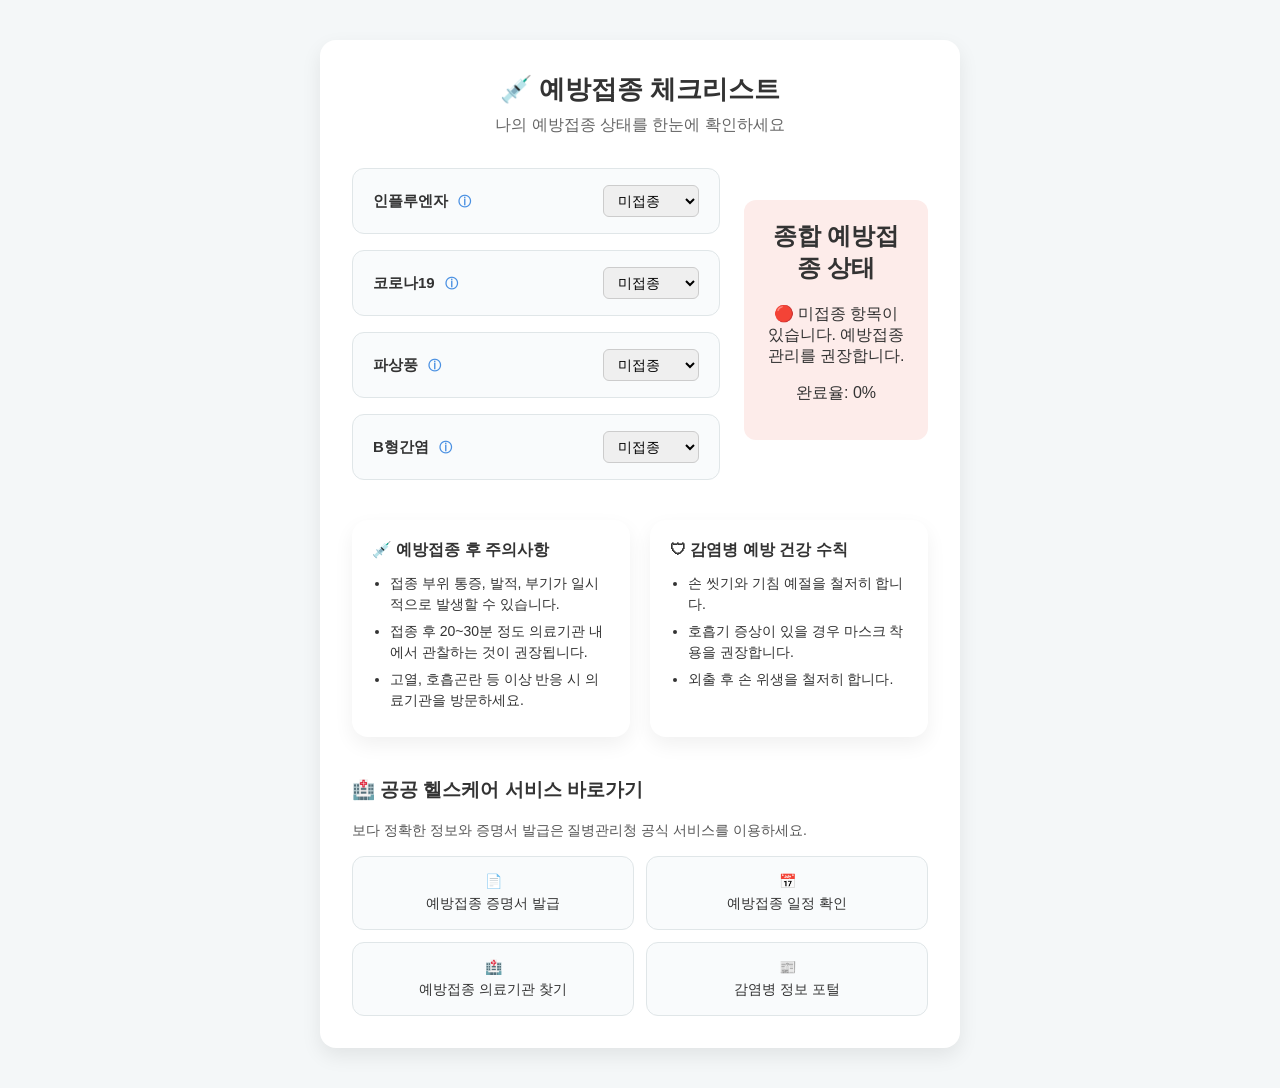
==== index.html @ b50ae6a6 "예방접종 체크리스트 및 종합상태" ====
<!DOCTYPE html>
<html lang="ko">
<head>
  <meta charset="UTF-8" />
  <title>예방접종 헬스케어 대시보드</title>
  <link rel="stylesheet" href="style.css" />
</head>
<body>

  <div class="container">
    <!-- ===== 헤더 ===== -->
    <header>
      <h1>💉 예방접종 체크리스트</h1>
      <p>나의 예방접종 상태를 한눈에 확인하세요</p>
    </header>

    <!-- ===== 대시보드 (좌: 체크리스트 / 우: 종합상태) ===== -->
    <div class="dashboard">

      <!-- 왼쪽 영역 -->
      <div class="main-area">
        <section class="vaccination-list">

          <div class="vaccine-card">
            <span class="vaccine-name">
              인플루엔자
              <span class="tooltip">ⓘ
                <span class="tooltip-text">
                  매년 유행하는 인플루엔자 예방을 위한 접종입니다.
                </span>
              </span>
            </span>
            <select>
              <option>미접종</option>
              <option>1차 완료</option>
              <option>2차 완료</option>
              <option>완료</option>
            </select>
          </div>

          <div class="vaccine-card">
            <span class="vaccine-name">
              코로나19
              <span class="tooltip">ⓘ
                <span class="tooltip-text">
                  코로나19 감염 및 중증 진행을 예방하기 위한 예방접종입니다.
                </span>
              </span>
            </span>
            <select>
              <option>미접종</option>
              <option>1차 완료</option>
              <option>2차 완료</option>
              <option>완료</option>
            </select>
          </div>

          <div class="vaccine-card">
            <span class="vaccine-name">
              파상풍
              <span class="tooltip">ⓘ
                <span class="tooltip-text">
                  상처를 통해 감염되는 파상풍균으로부터 보호하기 위한 예방접종입니다.
                </span>
              </span>
            </span>
            <select>
              <option>미접종</option>
              <option>1차 완료</option>
              <option>완료</option>
            </select>
          </div>

          <div class="vaccine-card">
            <span class="vaccine-name">
              B형간염
              <span class="tooltip">ⓘ
                <span class="tooltip-text">
                  간염 바이러스 감염을 예방하고 만성 간질환을 방지합니다.
                </span>
              </span>
            </span>
            <select>
              <option>미접종</option>
              <option>1차 완료</option>
              <option>2차 완료</option>
              <option>3차 완료</option>
              <option>완료</option>
            </select>
          </div>

        </section>
      </div>

      <!-- 오른쪽 영역 -->
      <div class="side-area">
        <section class="summary">
          <h2>종합 예방접종 상태</h2>
          <p id="result-text">아직 평가되지 않았습니다.</p>
          <p id="progress-text"></p>
        </section>
      </div>

    </div>

    <!-- ===== 예방 정보 카드 ===== -->
    <section class="health-info">

      <div class="info-card">
        <h3>💉 예방접종 후 주의사항</h3>
        <ul>
          <li>접종 부위 통증, 발적, 부기가 일시적으로 발생할 수 있습니다.</li>
          <li>접종 후 20~30분 정도 의료기관 내에서 관찰하는 것이 권장됩니다.</li>
          <li>고열, 호흡곤란 등 이상 반응 시 의료기관을 방문하세요.</li>
        </ul>
      </div>

      <div class="info-card">
        <h3>🛡 감염병 예방 건강 수칙</h3>
        <ul>
          <li>손 씻기와 기침 예절을 철저히 합니다.</li>
          <li>호흡기 증상이 있을 경우 마스크 착용을 권장합니다.</li>
          <li>외출 후 손 위생을 철저히 합니다.</li>
        </ul>
      </div>

    </section>

    <!-- ===== 공공 헬스케어 서비스 ===== -->
    <section class="health-service">
      <h3>🏥 공공 헬스케어 서비스 바로가기</h3>
      <p class="service-desc">
        보다 정확한 정보와 증명서 발급은
        질병관리청 공식 서비스를 이용하세요.
      </p>

      <div class="service-grid">
        <a href="https://nip.kdca.go.kr" target="_blank" class="service-card">
          📄
          <span>예방접종 증명서 발급</span>
        </a>

        <a href="https://nip.kdca.go.kr/irgd/index.html" target="_blank" class="service-card">
          📅
          <span>예방접종 일정 확인</span>
        </a>

        <a href="https://nip.kdca.go.kr/irgd/center.do" target="_blank" class="service-card">
          🏥
          <span>예방접종 의료기관 찾기</span>
        </a>

        <a href="https://www.kdca.go.kr/npt" target="_blank" class="service-card">
          📰
          <span>감염병 정보 포털</span>
        </a>
      </div>
    </section>

  </div>

  <script src="script.js"></script>
</body>
</html>
---- style.css ----
/* ===== 1. 기본 설정 (웹페이지 기본 세팅) ===== */
* {
  box-sizing: border-box;
  font-family: -apple-system, BlinkMacSystemFont, "Segoe UI",
    "Noto Sans KR", sans-serif;
}

body {
  margin: 0;
  padding: 40px;
  background-color: #f4f7f8;
  color: #333;
}

/* ===== 2. 전체 컨테이너 (서비스 화면 틀) ===== */
.container {
  max-width: 640px;
  margin: 0 auto;
  background-color: #fff;
  padding: 32px;
  border-radius: 16px;
  box-shadow: 0 8px 20px rgba(0, 0, 0, 0.08);
}

/* ===== 3. 헤더 (제목 영역) ===== */
header {
  text-align: center;
  margin-bottom: 32px;
}

header h1 {
  margin: 0;
  font-size: 26px;
}

header p {
  margin-top: 8px;
  color: #666;
}

/* ===== 4. 예방접종 리스트 (핵심 기능) ===== */
.vaccination-list {
  display: flex;
  flex-direction: column;
  gap: 16px;
}

.vaccine-card {
  display: flex;
  justify-content: space-between;
  align-items: center;
  background-color: #f9fbfc;
  border: 1px solid #e0e6e8;
  border-radius: 12px;
  padding: 16px 20px;
}

.vaccine-name {
  font-weight: 600;
  font-size: 15px;
}

/* ===== 5. 입력 요소 ===== */
select {
  padding: 6px 10px;
  font-size: 14px;
  border-radius: 6px;
  border: 1px solid #ccc;
  cursor: pointer;
}

/* ===== 6. Tooltip ===== */
.tooltip {
  margin-left: 6px;
  position: relative;
  cursor: pointer;
  color: #4a90e2;
  font-size: 0.85em;
}

.tooltip-text {
  visibility: hidden;
  width: 240px;
  background-color: #333;
  color: #fff;
  padding: 10px;
  border-radius: 8px;
  font-size: 13px;
  line-height: 1.4;

  position: absolute;
  bottom: 130%;
  left: 50%;
  transform: translateX(-50%);
  z-index: 10;
}

.tooltip:hover .tooltip-text {
  visibility: visible;
}

/* ===== 7. 공통 카드 스타일 ===== */
.info-card {
  background-color: #ffffff;
  border-radius: 16px;
  padding: 20px;
  box-shadow: 0 8px 20px rgba(0,0,0,0.06);
}

.info-card h3 {
  margin-top: 0;
  margin-bottom: 12px;
  font-size: 16px;
}

.info-card ul {
  margin: 0;
  padding-left: 18px;
}

.info-card li {
  font-size: 14px;
  line-height: 1.5;
  margin-bottom: 6px;
}

/* ===== 8. 섹션 레이아웃 ===== */

/* 종합 상태 */
.summary {
  margin-top: 32px;
  padding: 20px;
  border-radius: 12px;
  background-color: #eef6f7;
  text-align: center;
}

.summary h2 {
  margin-top: 0;
}

/* 대시보드 레이아웃 */
.dashboard {
  display: grid;
  grid-template-columns: 2fr 1fr;
  gap: 24px;
  margin-top: 32px;
}

.main-area {
  display: flex;
  flex-direction: column;
  gap: 24px;
}

.side-area {
  display: flex;
  flex-direction: column;
  gap: 16px;
}

/* 건강 정보 카드 그리드 */
.health-info {
  display: grid;
  grid-template-columns: repeat(2, 1fr);
  gap: 20px;
  margin-top: 40px;
}

/* ===== 9. 공공 헬스케어 서비스 ===== */
.health-service {
  margin-top: 40px;
}

.service-desc {
  font-size: 14px;
  color: #555;
  margin-bottom: 16px;
}

.service-grid {
  display: grid;
  grid-template-columns: repeat(2, 1fr);
  gap: 12px;
}

.service-card {
  background-color: #f9fbfc;
  border: 1px solid #e0e6e8;
  border-radius: 12px;
  padding: 16px;
  text-align: center;
  text-decoration: none;
  color: #333;
  font-size: 14px;
  transition: transform 0.15s ease, box-shadow 0.15s ease;
}

.service-card span {
  display: block;
  margin-top: 6px;
  font-weight: 500;
}

.service-card:hover {
  transform: translateY(-2px);
  box-shadow: 0 6px 14px rgba(0, 0, 0, 0.08);
}

.summary.good {
  background-color: #e8f7f0;
}

.summary.warn {
  background-color: #fff6e5;
}

.summary.danger {
  background-color: #fdecea;
}
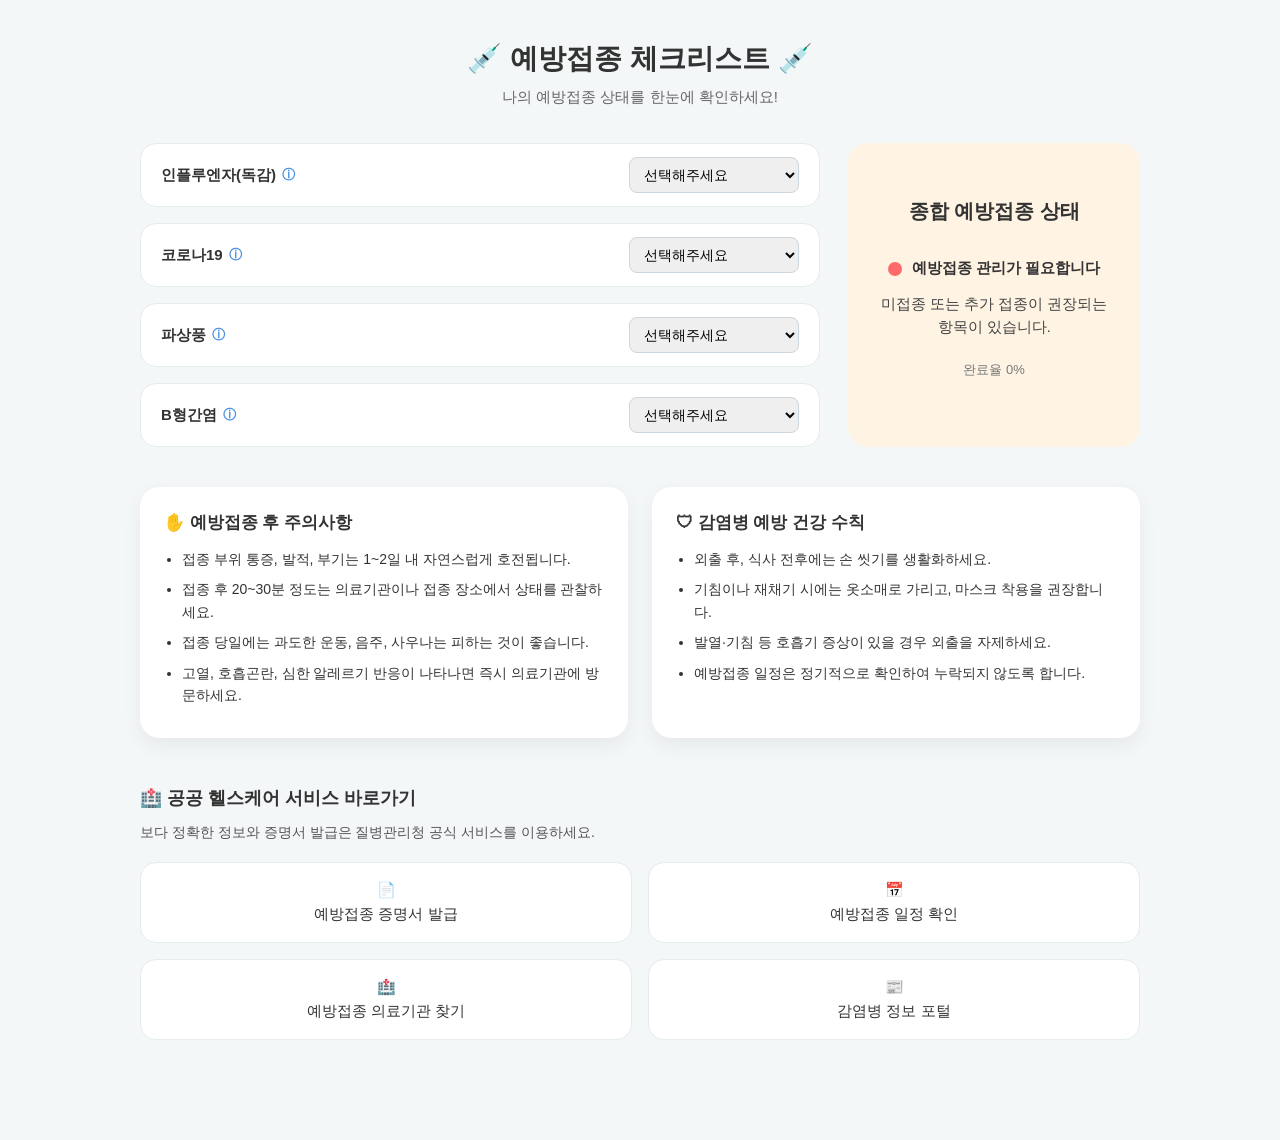
==== commit 81f263ce: "update: UI정리, 개선" ====
--- a/index.html
+++ b/index.html
@@ -10,8 +10,8 @@
   <div class="container">
     <!-- ===== 헤더 ===== -->
     <header>
-      <h1>💉 예방접종 체크리스트</h1>
-      <p>나의 예방접종 상태를 한눈에 확인하세요</p>
+      <h1>💉 예방접종 체크리스트 💉</h1>
+      <p>나의 예방접종 상태를 한눈에 확인하세요!</p>
     </header>
 
     <!-- ===== 대시보드 (좌: 체크리스트 / 우: 종합상태) ===== -->
@@ -23,18 +23,18 @@
 
           <div class="vaccine-card">
             <span class="vaccine-name">
-              인플루엔자
+              인플루엔자(독감)
               <span class="tooltip">ⓘ
                 <span class="tooltip-text">
-                  매년 유행하는 인플루엔자 예방을 위한 접종입니다.
+                  매년 유행하는 인플루엔자 예방을 위한 접종입니다. 연 1회 권장.
                 </span>
               </span>
             </span>
             <select>
-              <option>미접종</option>
-              <option>1차 완료</option>
-              <option>2차 완료</option>
-              <option>완료</option>
+              <option value="" selected disabled>선택해주세요</option>
+              <option>금년 미접종</option>
+              <option>금년 접종 완료</option>
+              <option>잘 모르겠음</option>
             </select>
           </div>
 
@@ -43,15 +43,17 @@
               코로나19
               <span class="tooltip">ⓘ
                 <span class="tooltip-text">
-                  코로나19 감염 및 중증 진행을 예방하기 위한 예방접종입니다.
+                  코로나19 감염 및 중증 진행을 예방하기 위한 예방접종입니다. 1차/2차 기초 접종. 이후는 선택 추가 접종.
                 </span>
               </span>
             </span>
             <select>
+              <option value="" selected disabled>선택해주세요</option>              
               <option>미접종</option>
-              <option>1차 완료</option>
-              <option>2차 완료</option>
-              <option>완료</option>
+              <option>기초 접종 1차 완료</option>
+              <option>기초 접종 2차 완료</option>
+              <option>추가 접종 완료</option>
+              <option>잘 모르겠음</option>
             </select>
           </div>
 
@@ -60,14 +62,15 @@
               파상풍
               <span class="tooltip">ⓘ
                 <span class="tooltip-text">
-                  상처를 통해 감염되는 파상풍균으로부터 보호하기 위한 예방접종입니다.
+                  (Td/Tdap) 상처를 통해 감염되는 파상풍균으로부터 보호하기 위한 예방접종입니다. 10년에 1회 권장.
                 </span>
               </span>
             </span>
             <select>
-              <option>미접종</option>
-              <option>1차 완료</option>
-              <option>완료</option>
+              <option value="" selected disabled>선택해주세요</option>
+              <option>10년 이내 접종 완료</option>
+              <option>10년 초과</option>
+              <option>잘 모르겠음</option>
             </select>
           </div>
 
@@ -76,16 +79,18 @@
               B형간염
               <span class="tooltip">ⓘ
                 <span class="tooltip-text">
-                  간염 바이러스 감염을 예방하고 만성 간질환을 방지합니다.
+                  간염 바이러스 감염을 예방하고 만성 간질환을 방지합니다. 0/1/6개월에 접종. 항체 미형성 시 추가 접종 권장.
                 </span>
               </span>
             </span>
             <select>
+              <option value="" selected disabled>선택해주세요</option>
               <option>미접종</option>
               <option>1차 완료</option>
               <option>2차 완료</option>
-              <option>3차 완료</option>
-              <option>완료</option>
+              <option>3차 완료(접종완료)</option>
+              <option>항체 미형성</option>
+              <option>잘 모르겠음</option>
             </select>
           </div>
 
@@ -95,9 +100,21 @@
       <!-- 오른쪽 영역 -->
       <div class="side-area">
         <section class="summary">
-          <h2>종합 예방접종 상태</h2>
-          <p id="result-text">아직 평가되지 않았습니다.</p>
-          <p id="progress-text"></p>
+            <h2>종합 예방접종 상태</h2>
+
+            <div class="status-line">
+                <span class="status-icon gray"></span>
+                <span class="status-title">예방접종 정보가 부족합니다</span>
+            </div>
+
+            <p class="status-desc">
+                접종 이력을 확인하거나<br />
+                각 항목을 선택해 주세요.
+            </p>
+
+            <p class="status-sub">
+                현재 평가 가능한 항목이 없습니다.
+            </p>
         </section>
       </div>
 
@@ -107,20 +124,22 @@
     <section class="health-info">
 
       <div class="info-card">
-        <h3>💉 예방접종 후 주의사항</h3>
+        <h3>✋ 예방접종 후 주의사항</h3>
         <ul>
-          <li>접종 부위 통증, 발적, 부기가 일시적으로 발생할 수 있습니다.</li>
-          <li>접종 후 20~30분 정도 의료기관 내에서 관찰하는 것이 권장됩니다.</li>
-          <li>고열, 호흡곤란 등 이상 반응 시 의료기관을 방문하세요.</li>
+          <li>접종 부위 통증, 발적, 부기는 1~2일 내 자연스럽게 호전됩니다.</li>
+          <li>접종 후 20~30분 정도는 의료기관이나 접종 장소에서 상태를 관찰하세요.</li>
+          <li>접종 당일에는 과도한 운동, 음주, 사우나는 피하는 것이 좋습니다.</li>
+          <li>고열, 호흡곤란, 심한 알레르기 반응이 나타나면 즉시 의료기관에 방문하세요.</li>
         </ul>
       </div>
 
       <div class="info-card">
         <h3>🛡 감염병 예방 건강 수칙</h3>
         <ul>
-          <li>손 씻기와 기침 예절을 철저히 합니다.</li>
-          <li>호흡기 증상이 있을 경우 마스크 착용을 권장합니다.</li>
-          <li>외출 후 손 위생을 철저히 합니다.</li>
+          <li>외출 후, 식사 전후에는 손 씻기를 생활화하세요.</li>
+          <li>기침이나 재채기 시에는 옷소매로 가리고, 마스크 착용을 권장합니다.</li>
+          <li>발열·기침 등 호흡기 증상이 있을 경우 외출을 자제하세요.</li>
+          <li>예방접종 일정은 정기적으로 확인하여 누락되지 않도록 합니다.</li>
         </ul>
       </div>
 
--- a/style.css
+++ b/style.css
@@ -1,4 +1,4 @@
-/* ===== 1. 기본 설정 (웹페이지 기본 세팅) ===== */
+/* ===== 기본 설정 ===== */
 * {
   box-sizing: border-box;
   font-family: -apple-system, BlinkMacSystemFont, "Segoe UI",
@@ -12,66 +12,86 @@
   color: #333;
 }
 
-/* ===== 2. 전체 컨테이너 (서비스 화면 틀) ===== */
+/* ===== 전체 컨테이너 ===== */
 .container {
-  max-width: 640px;
+  max-width: 1000px;
   margin: 0 auto;
-  background-color: #fff;
-  padding: 32px;
-  border-radius: 16px;
-  box-shadow: 0 8px 20px rgba(0, 0, 0, 0.08);
-}
-
-/* ===== 3. 헤더 (제목 영역) ===== */
+}
+
+/* ===== 헤더 ===== */
 header {
   text-align: center;
-  margin-bottom: 32px;
+  margin-bottom: 36px;
 }
 
 header h1 {
   margin: 0;
-  font-size: 26px;
+  font-size: 28px;
 }
 
 header p {
-  margin-top: 8px;
+  margin-top: 10px;
   color: #666;
-}
-
-/* ===== 4. 예방접종 리스트 (핵심 기능) ===== */
-.vaccination-list {
+  font-size: 15px;
+}
+
+/* ===== 대시보드 레이아웃 ===== */
+.dashboard {
+  display: grid;
+  grid-template-columns: 7fr 3fr;
+  gap: 28px;
+  margin-bottom: 40px;
+}
+
+.main-area {
   display: flex;
   flex-direction: column;
   gap: 16px;
 }
 
+.side-area {
+  display: flex;
+}
+
+/* ===== 예방접종 리스트 ===== */
+.vaccination-list {
+  display: flex;
+  flex-direction: column;
+  gap: 16px;
+}
+
 .vaccine-card {
   display: flex;
   justify-content: space-between;
   align-items: center;
-  background-color: #f9fbfc;
-  border: 1px solid #e0e6e8;
-  border-radius: 12px;
-  padding: 16px 20px;
+  background-color: #ffffff;
+  border: 1px solid #e5ebee;
+  border-radius: 16px;
+  padding: 14px 20px;
+  height: 64px;
 }
 
 .vaccine-name {
+  font-size: 15px;
   font-weight: 600;
-  font-size: 15px;
-}
-
-/* ===== 5. 입력 요소 ===== */
+  display: flex;
+  align-items: center;
+  gap: 6px;
+}
+
+/* ===== 셀렉트 박스 ===== */
 select {
+  min-width: 170px;
+  height: 36px;
   padding: 6px 10px;
+  border-radius: 8px;
+  border: 1px solid #ccd6dd;
   font-size: 14px;
-  border-radius: 6px;
-  border: 1px solid #ccc;
   cursor: pointer;
 }
 
-/* ===== 6. Tooltip ===== */
+/* ===== Tooltip ===== */
 .tooltip {
-  margin-left: 6px;
   position: relative;
   cursor: pointer;
   color: #4a90e2;
@@ -80,10 +100,10 @@
 
 .tooltip-text {
   visibility: hidden;
-  width: 240px;
+  width: 260px;
   background-color: #333;
   color: #fff;
-  padding: 10px;
+  padding: 10px 12px;
   border-radius: 8px;
   font-size: 13px;
   line-height: 1.4;
@@ -99,18 +119,83 @@
   visibility: visible;
 }
 
-/* ===== 7. 공통 카드 스타일 ===== */
+/* ===== 종합 예방접종 상태 ===== */
+.summary {
+  background-color: #fff4e3;
+  border-radius: 20px;
+  padding: 28px;
+  width: 100%;
+  min-height: calc(64px * 4 + 48px);
+
+  display: flex;                 /* ✅ 추가 */
+  flex-direction: column;        /* ✅ 추가 */
+  align-items: center;           /* ✅ 가로 가운데 */
+  justify-content: center;       /* ✅ 세로 가운데 */
+  text-align: center;            /* ✅ 텍스트 가운데 */
+}
+
+.summary h2 {
+  margin-top: 0;
+  font-size: 20px;
+}
+
+/* 상태 표시 */
+.status-line {
+  display: flex;
+  align-items: center;
+  justify-content: center;
+  gap: 10px;
+  margin-top: 18px;
+}
+
+.status-icon {
+  width: 14px;
+  height: 14px;
+  border-radius: 50%;
+}
+
+.status-icon.gray { background-color: #cfcfcf; }
+.status-icon.red { background-color: #ff6b6b; }
+.status-icon.yellow { background-color: #f7c948; }
+.status-icon.green { background-color: #4caf50; }
+
+.status-title {
+  font-weight: 600;
+  font-size: 15px;
+}
+
+.status-desc {
+  font-size: 14.5px;
+  line-height: 1.6;
+  color: #444;
+}
+
+.status-sub {
+  margin-top: 8px;
+  font-size: 13px;
+  color: #777;
+}
+
+
+/* ===== 예방 정보 카드 ===== */
+.health-info {
+  display: grid;
+  grid-template-columns: repeat(2, 1fr);
+  gap: 24px;
+  margin-bottom: 48px;
+}
+
 .info-card {
   background-color: #ffffff;
-  border-radius: 16px;
-  padding: 20px;
+  border-radius: 20px;
+  padding: 24px;
   box-shadow: 0 8px 20px rgba(0,0,0,0.06);
 }
 
 .info-card h3 {
   margin-top: 0;
-  margin-bottom: 12px;
-  font-size: 16px;
+  margin-bottom: 14px;
+  font-size: 17px;
 }
 
 .info-card ul {
@@ -120,79 +205,41 @@
 
 .info-card li {
   font-size: 14px;
-  line-height: 1.5;
-  margin-bottom: 6px;
-}
-
-/* ===== 8. 섹션 레이아웃 ===== */
-
-/* 종합 상태 */
-.summary {
-  margin-top: 32px;
-  padding: 20px;
-  border-radius: 12px;
-  background-color: #eef6f7;
-  text-align: center;
-}
-
-.summary h2 {
-  margin-top: 0;
-}
-
-/* 대시보드 레이아웃 */
-.dashboard {
-  display: grid;
-  grid-template-columns: 2fr 1fr;
-  gap: 24px;
-  margin-top: 32px;
-}
-
-.main-area {
-  display: flex;
-  flex-direction: column;
-  gap: 24px;
-}
-
-.side-area {
-  display: flex;
-  flex-direction: column;
-  gap: 16px;
-}
-
-/* 건강 정보 카드 그리드 */
-.health-info {
-  display: grid;
-  grid-template-columns: repeat(2, 1fr);
-  gap: 20px;
-  margin-top: 40px;
-}
-
-/* ===== 9. 공공 헬스케어 서비스 ===== */
+  line-height: 1.6;
+  margin-bottom: 8px;
+}
+
+/* ===== 공공 헬스케어 서비스 ===== */
 .health-service {
-  margin-top: 40px;
+  margin-bottom: 60px;
+}
+
+.health-service h3 {
+  font-size: 18px;
+  margin-bottom: 8px;
 }
 
 .service-desc {
   font-size: 14px;
   color: #555;
-  margin-bottom: 16px;
+  margin-bottom: 20px;
 }
 
 .service-grid {
   display: grid;
   grid-template-columns: repeat(2, 1fr);
-  gap: 12px;
+  gap: 16px;
 }
 
 .service-card {
-  background-color: #f9fbfc;
-  border: 1px solid #e0e6e8;
-  border-radius: 12px;
-  padding: 16px;
+  background-color: #ffffff;
+  border: 1px solid #e5ebee;
+  border-radius: 16px;
+  padding: 18px;
   text-align: center;
   text-decoration: none;
   color: #333;
-  font-size: 14px;
+  font-size: 15px;
   transition: transform 0.15s ease, box-shadow 0.15s ease;
 }
 
@@ -207,14 +254,8 @@
   box-shadow: 0 6px 14px rgba(0, 0, 0, 0.08);
 }
 
-.summary.good {
-  background-color: #e8f7f0;
-}
-
-.summary.warn {
-  background-color: #fff6e5;
-}
-
-.summary.danger {
-  background-color: #fdecea;
-}
+/* @media (max-width: 768px) {
+  .dashboard {
+    grid-template-columns: 1fr;
+  }
+} */
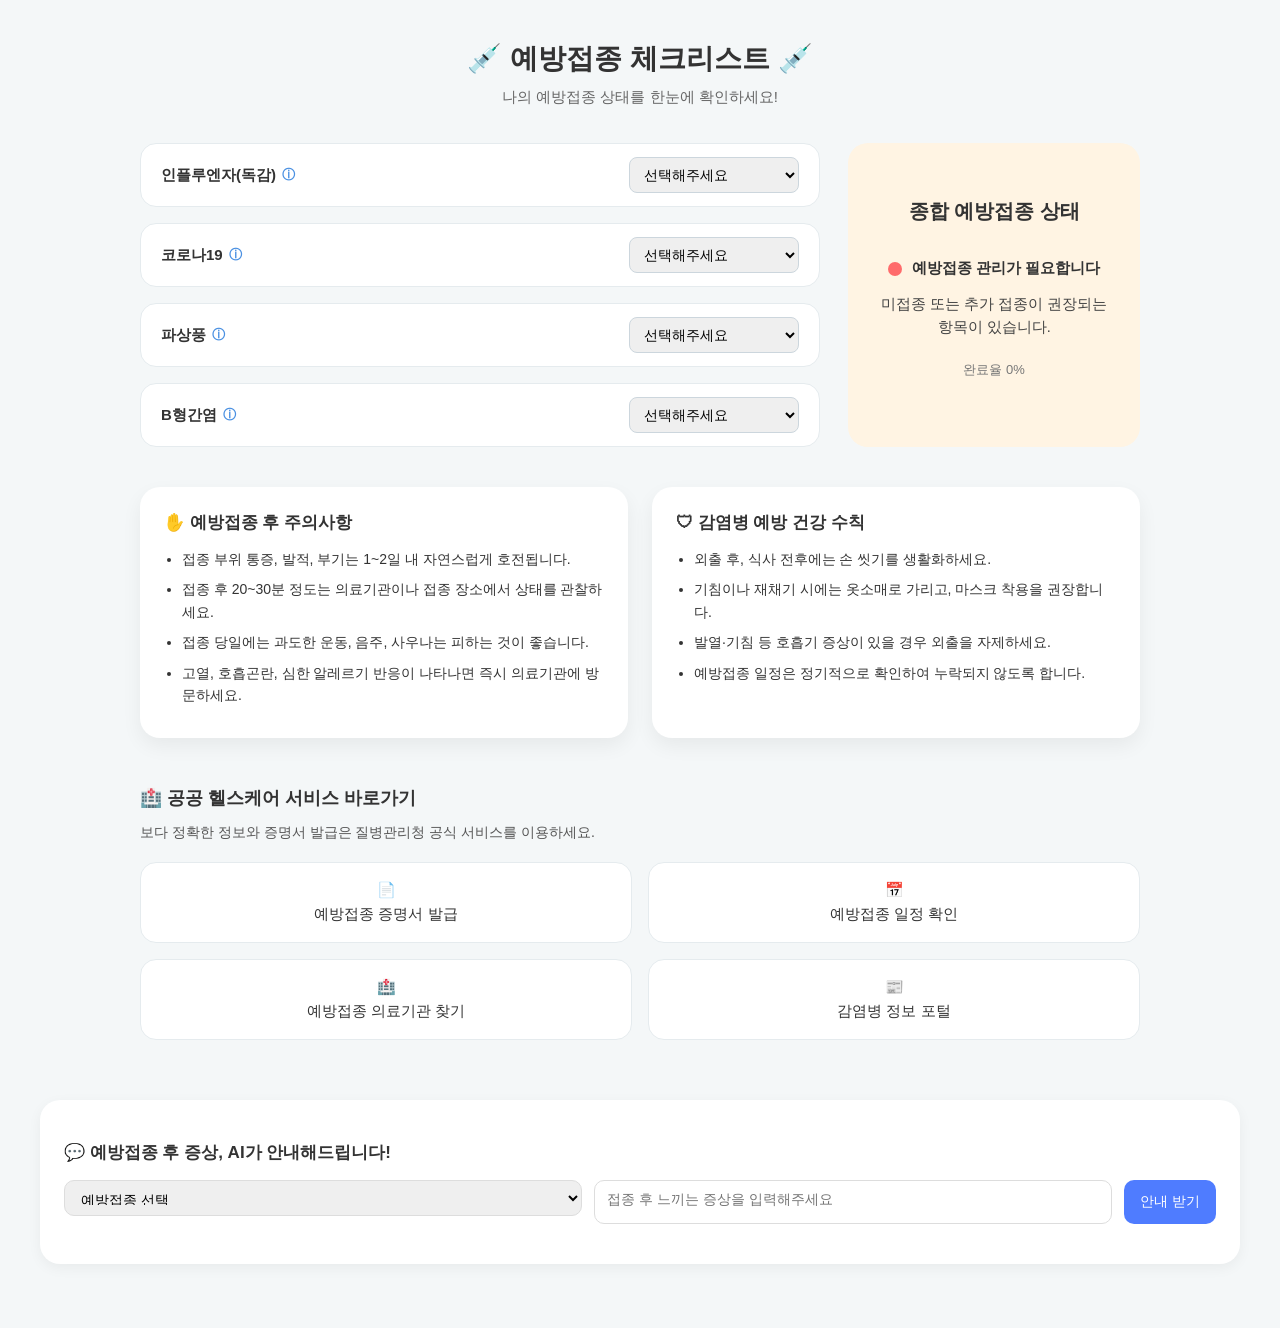
==== commit e3229132: "feat: 예방접종 대시보드 및 LLM 증상 안내 기능 추가" ====
--- a/index.html
+++ b/index.html
@@ -178,6 +178,31 @@
 
   </div>
 
+    <!-- ===== LLM ===== -->
+    <section class="card llm-card">
+      <h3 class="card-title">💬 예방접종 후 증상, AI가 안내해드립니다!</h3>
+
+      <div class="llm-form">
+        <select id="vaccine-select">
+          <option value="">예방접종 선택</option>
+          <option value="코로나19">코로나19</option>
+          <option value="인플루엔자">인플루엔자</option>
+          <option value="파상풍">파상풍</option>
+          <option value="B형간염">B형간염</option>
+        </select>
+
+        <textarea
+          id="symptom-input"
+          placeholder="접종 후 느끼는 증상을 입력해주세요"
+        ></textarea>
+
+        <button id="ask-btn">안내 받기</button>
+      </div>
+
+      <div id="llm-result"></div>
+    </section>
+
+
   <script src="script.js"></script>
 </body>
 </html>
--- a/style.css
+++ b/style.css
@@ -127,11 +127,11 @@
   width: 100%;
   min-height: calc(64px * 4 + 48px);
 
-  display: flex;                 /* ✅ 추가 */
-  flex-direction: column;        /* ✅ 추가 */
-  align-items: center;           /* ✅ 가로 가운데 */
-  justify-content: center;       /* ✅ 세로 가운데 */
-  text-align: center;            /* ✅ 텍스트 가운데 */
+  display: flex;                 
+  flex-direction: column;      
+  align-items: center;         
+  justify-content: center;     
+  text-align: center;         
 }
 
 .summary h2 {
@@ -254,8 +254,62 @@
   box-shadow: 0 6px 14px rgba(0, 0, 0, 0.08);
 }
 
-/* @media (max-width: 768px) {
+/* ===== LLM ===== */
+.card {
+  background: #ffffff;
+  border-radius: 20px;
+  padding: 24px;
+  box-shadow: 0 4px 14px rgba(0, 0, 0, 0.05);
+  margin-bottom: 24px;
+}
+
+.card-title {
+  font-size: 17px;
+  font-weight: 600;
+  margin-bottom: 16px;
+}
+
+.llm-form {
+  display: flex;
+  gap: 12px;
+  flex-wrap: wrap;
+}
+
+.llm-form select,
+.llm-form textarea {
+  flex: 1;
+  min-width: 200px;
+  padding: 10px 12px;
+  border-radius: 10px;
+  border: 1px solid #ddd;
+  font-size: 14px;
+}
+
+.llm-form textarea {
+  resize: none;
+  height: 44px;
+}
+
+.llm-form button {
+  padding: 10px 16px;
+  border-radius: 10px;
+  border: none;
+  background: #4f7cff;
+  color: #fff;
+  font-size: 14px;
+  cursor: pointer;
+}
+
+#llm-result {
+  margin-top: 16px;
+  font-size: 14px;
+  line-height: 1.6;
+  color: #333;
+}
+
+
+@media (max-width: 768px) {
   .dashboard {
     grid-template-columns: 1fr;
   }
-} */
+}
